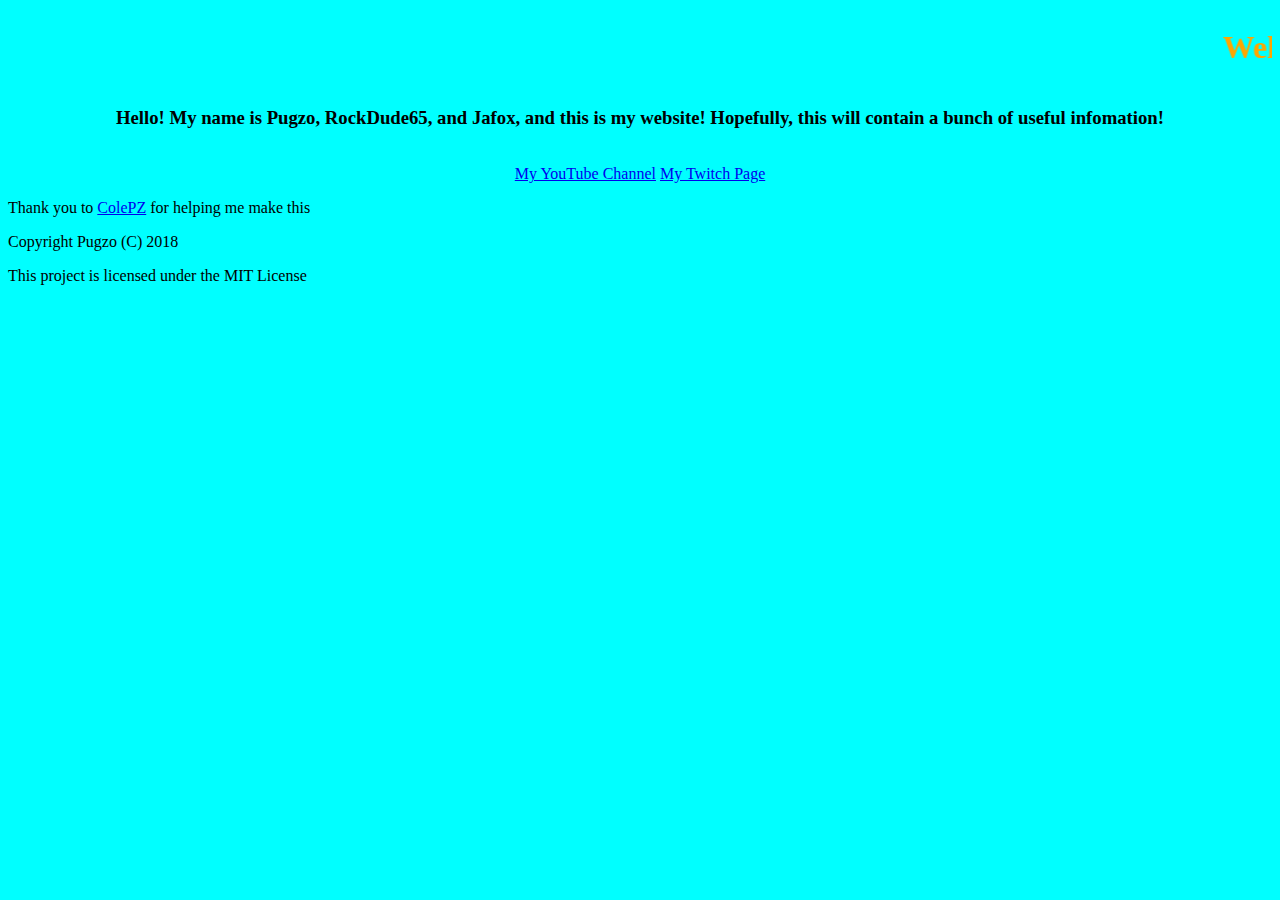
==== index.html @ 0a19c1cb "Update index.html" ====
<html>
    <head>
        <link rel="stylesheet" href="styles.css">
    </head>
    <body>
    <center>
  <marquee><h1>Welcome to Pugzo's website! :D   Welcome to Pugzo's website! :D</h1></marquee>
  <h3>Hello! My name is Pugzo, RockDude65, and Jafox, and this is my website! Hopefully, this will contain a bunch of useful infomation!</h3>
  <br />
  <a href="https://www.youtube.com/channel/UCbK1q6o-BLhrQp7d3MG1NqQ?view_as=subscriber">My YouTube Channel</a>
  <a href="https://www.twitch.tv/dfnpugzo">My Twitch Page</a>
    </center>
       <header>             
           <p>Thank you to <a href="https://github.com/ColePZ">ColePZ</a> for helping me make this</p>
           <p>Copyright Pugzo (C) 2018</p>
           <p>This project is licensed under the MIT License</p>
   </body>
</html>
---- styles.css ----
body {
    background-color: aqua;
    font-family:Impact,
}


h1{
color: orange;
}
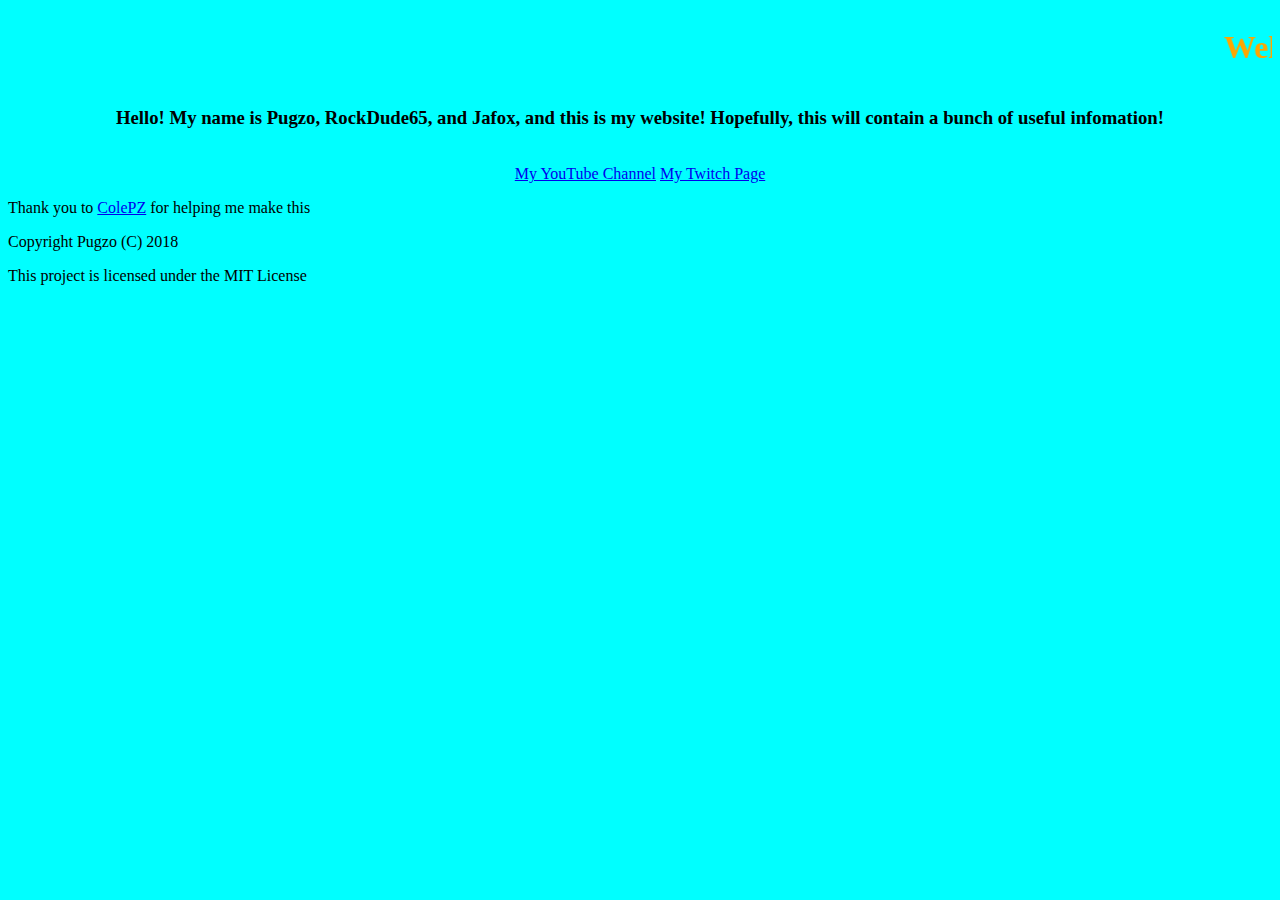
==== commit 75786375: "Update index.html" ====
--- a/index.html
+++ b/index.html
@@ -11,7 +11,7 @@
   <a href="https://www.twitch.tv/dfnpugzo">My Twitch Page</a>
     </center>
        <header>             
-           <p>Thank you to <a href="https://github.com/ColePZ">ColePZ</a> for helping me make this</p>
+           <p>Thank you to <a href="https://github.com/ColePZ" target="_blank">ColePZ</a> for helping me make this</p>
            <p>Copyright Pugzo (C) 2018</p>
            <p>This project is licensed under the MIT License</p>
    </body>
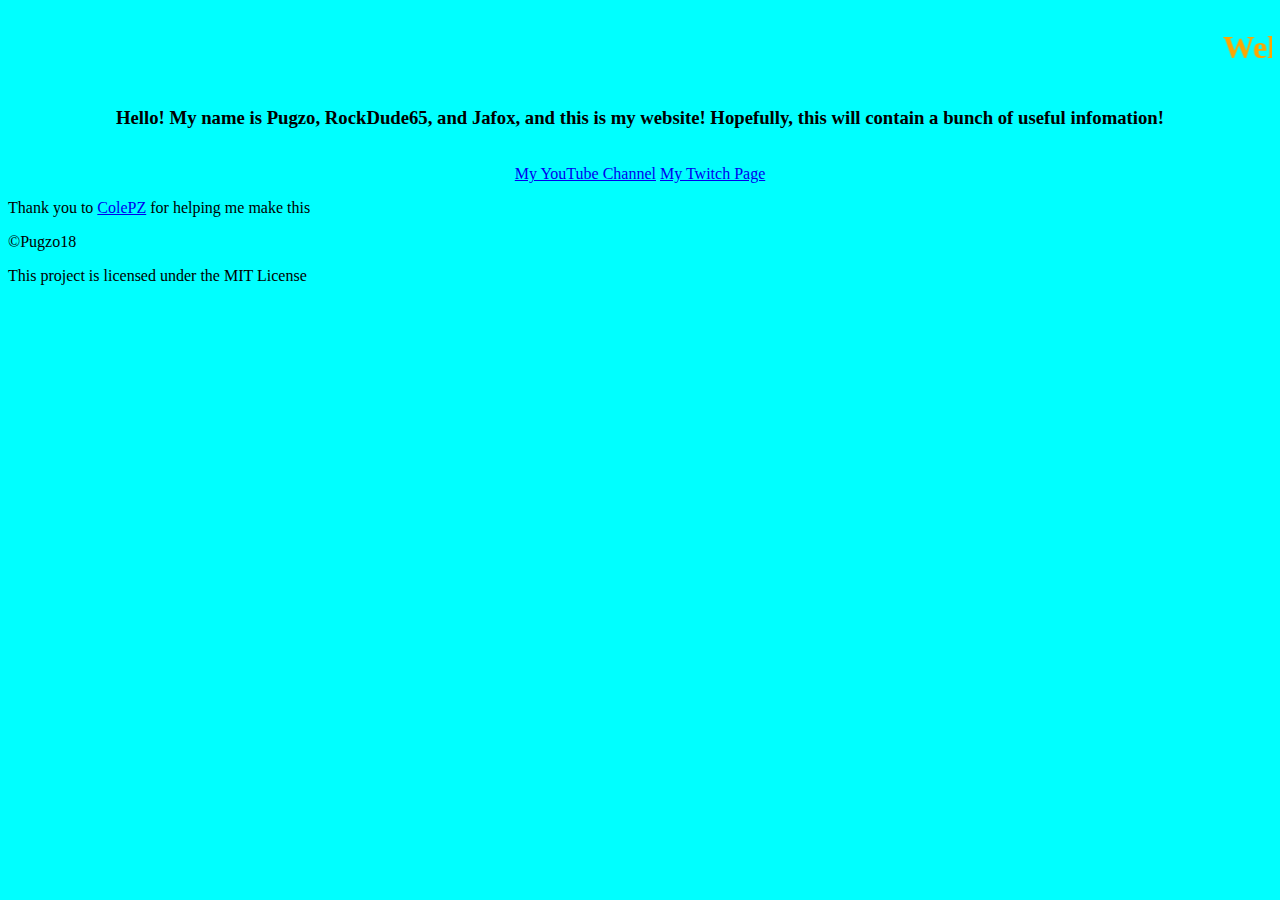
==== commit a562e87f: "Update index.html" ====
--- a/index.html
+++ b/index.html
@@ -12,7 +12,7 @@
     </center>
        <header>             
            <p>Thank you to <a href="https://github.com/ColePZ" target="_blank">ColePZ</a> for helping me make this</p>
-           <p>Copyright Pugzo (C) 2018</p>
+           <p>©Pugzo18</p>
            <p>This project is licensed under the MIT License</p>
    </body>
 </html>
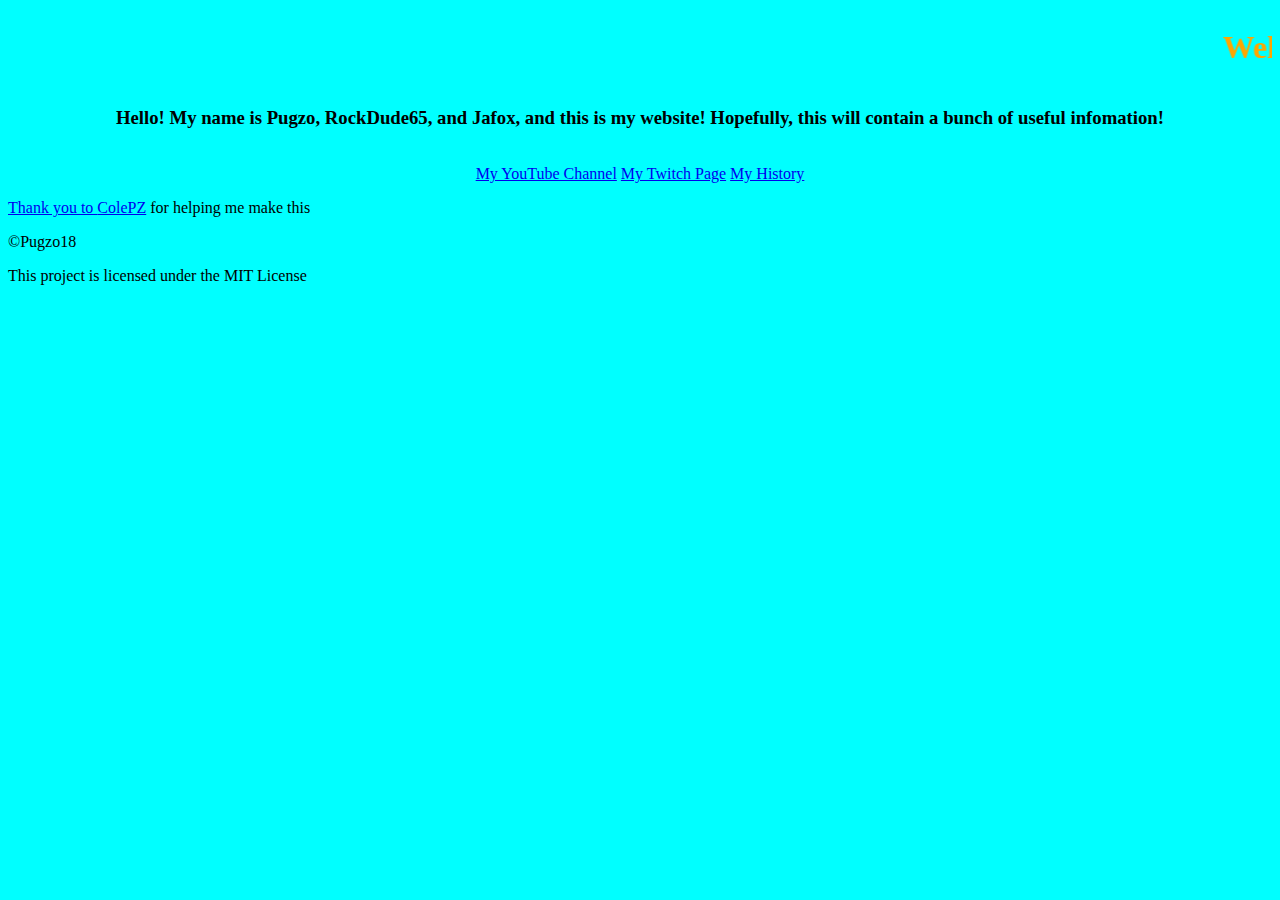
==== commit fa18d83d: "Update index.html" ====
--- a/index.html
+++ b/index.html
@@ -9,6 +9,7 @@
   <br />
   <a href="https://www.youtube.com/channel/UCbK1q6o-BLhrQp7d3MG1NqQ?view_as=subscriber">My YouTube Channel</a>
   <a href="https://www.twitch.tv/dfnpugzo">My Twitch Page</a>
+  <a href="https://www.pugzo.github.io/historyYT.html">My History      
     </center>
        <header>             
            <p>Thank you to <a href="https://github.com/ColePZ" target="_blank">ColePZ</a> for helping me make this</p>
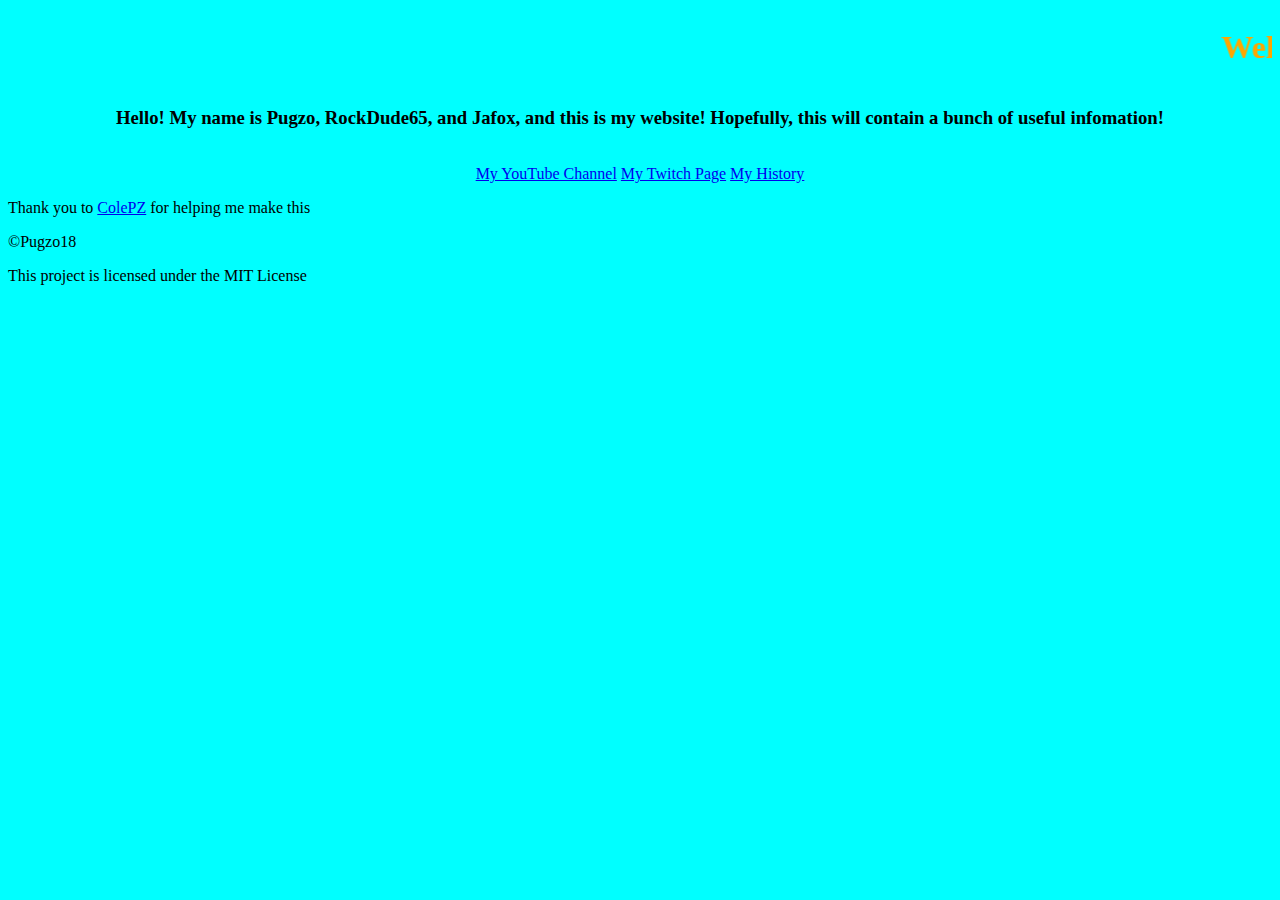
==== commit 7954c499: "Update index.html" ====
--- a/index.html
+++ b/index.html
@@ -9,7 +9,7 @@
   <br />
   <a href="https://www.youtube.com/channel/UCbK1q6o-BLhrQp7d3MG1NqQ?view_as=subscriber">My YouTube Channel</a>
   <a href="https://www.twitch.tv/dfnpugzo">My Twitch Page</a>
-  <a href="https://www.pugzo.github.io/historyYT.html">My History      
+        <a href="https://www.pugzo.github.io/historyYT.html">My History</a>   
     </center>
        <header>             
            <p>Thank you to <a href="https://github.com/ColePZ" target="_blank">ColePZ</a> for helping me make this</p>
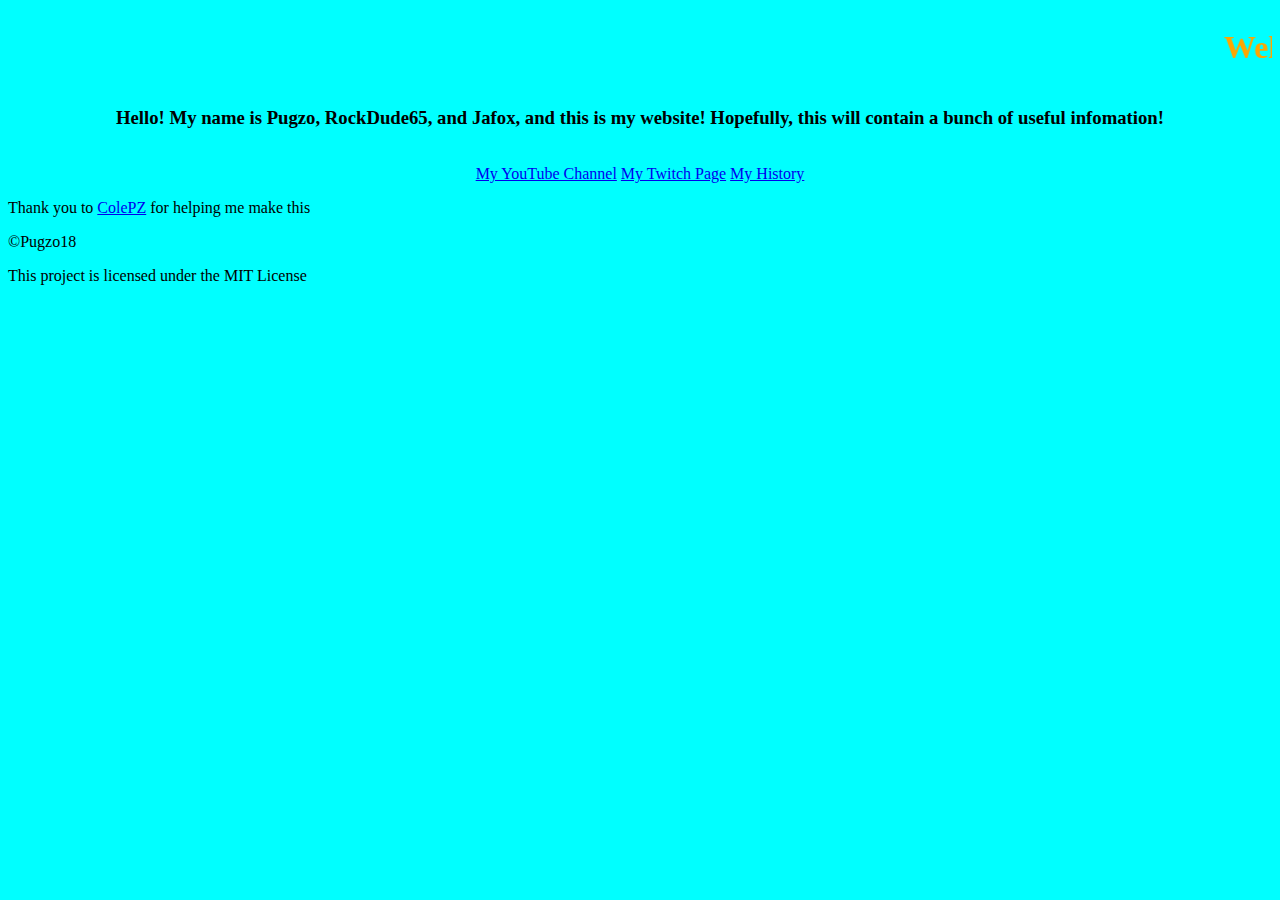
==== commit 952d638b: "Update index.html" ====
--- a/index.html
+++ b/index.html
@@ -9,7 +9,7 @@
   <br />
   <a href="https://www.youtube.com/channel/UCbK1q6o-BLhrQp7d3MG1NqQ?view_as=subscriber">My YouTube Channel</a>
   <a href="https://www.twitch.tv/dfnpugzo">My Twitch Page</a>
-        <a href="https://www.pugzo.github.io/historyYT.html">My History</a>   
+        <a href="https://pugzo.github.io/historyYT.html">My History</a>   
     </center>
        <header>             
            <p>Thank you to <a href="https://github.com/ColePZ" target="_blank">ColePZ</a> for helping me make this</p>
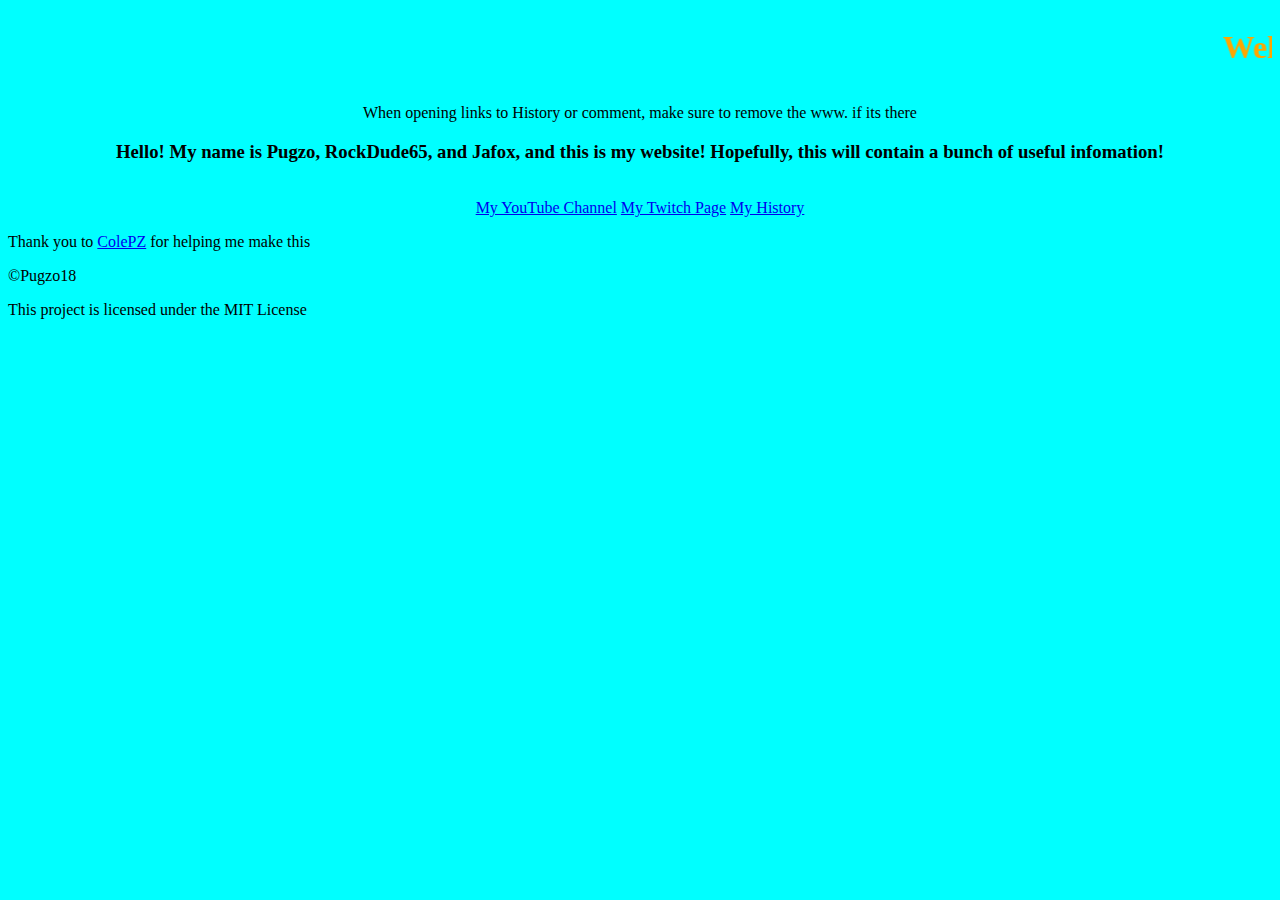
==== commit 95a38d8e: "Update index.html" ====
--- a/index.html
+++ b/index.html
@@ -5,6 +5,7 @@
     <body>
     <center>
   <marquee><h1>Welcome to Pugzo's website! :D   Welcome to Pugzo's website! :D</h1></marquee>
+        <p>When opening links to History or comment, make sure to remove the www. if its there</p>
   <h3>Hello! My name is Pugzo, RockDude65, and Jafox, and this is my website! Hopefully, this will contain a bunch of useful infomation!</h3>
   <br />
   <a href="https://www.youtube.com/channel/UCbK1q6o-BLhrQp7d3MG1NqQ?view_as=subscriber">My YouTube Channel</a>
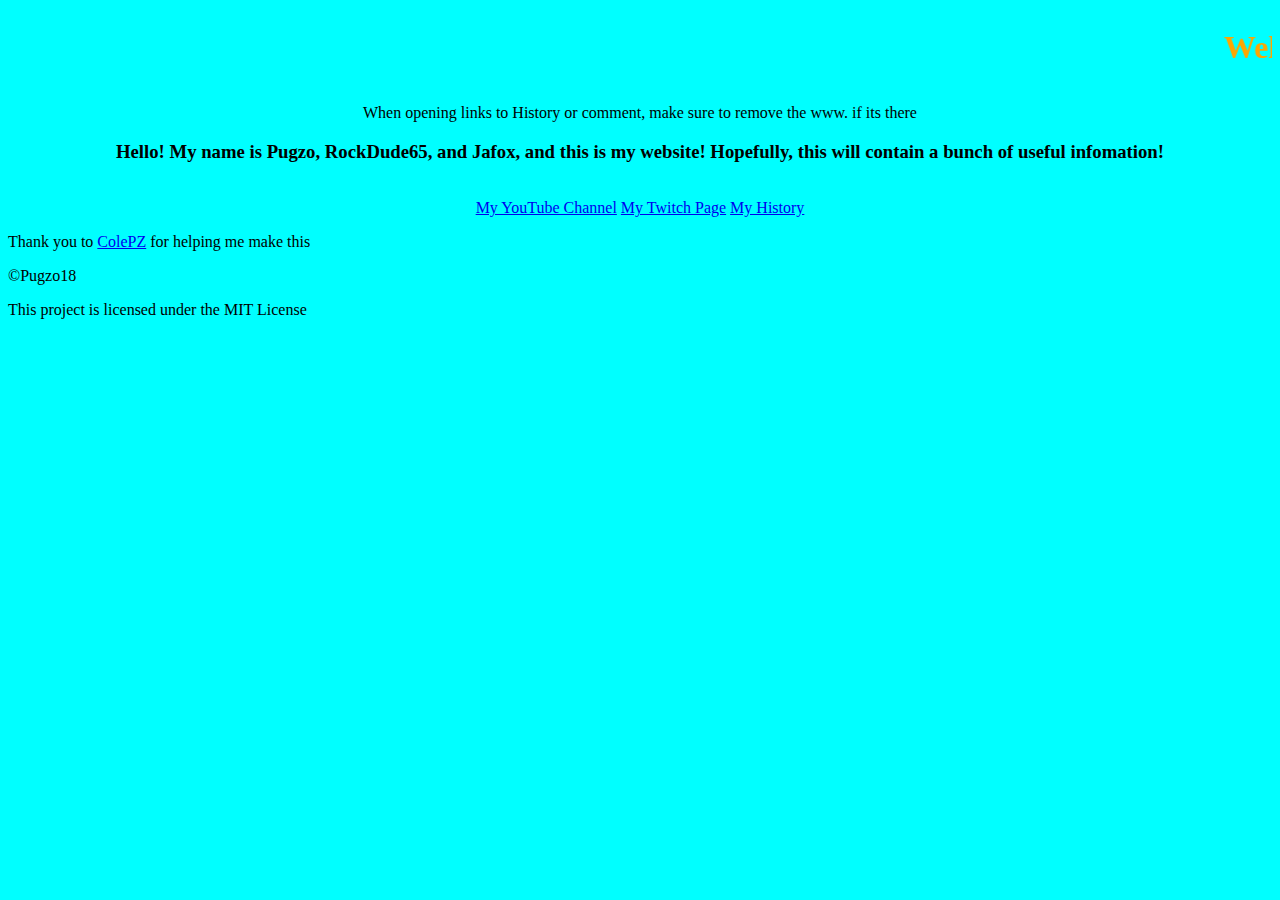
==== commit ce068062: "Update index.html" ====
--- a/index.html
+++ b/index.html
@@ -10,7 +10,8 @@
   <br />
   <a href="https://www.youtube.com/channel/UCbK1q6o-BLhrQp7d3MG1NqQ?view_as=subscriber">My YouTube Channel</a>
   <a href="https://www.twitch.tv/dfnpugzo">My Twitch Page</a>
-        <a href="https://pugzo.github.io/historyYT.html">My History</a>   
+        <a href="historyYT.html">My History</a>   
+ 
     </center>
        <header>             
            <p>Thank you to <a href="https://github.com/ColePZ" target="_blank">ColePZ</a> for helping me make this</p>
